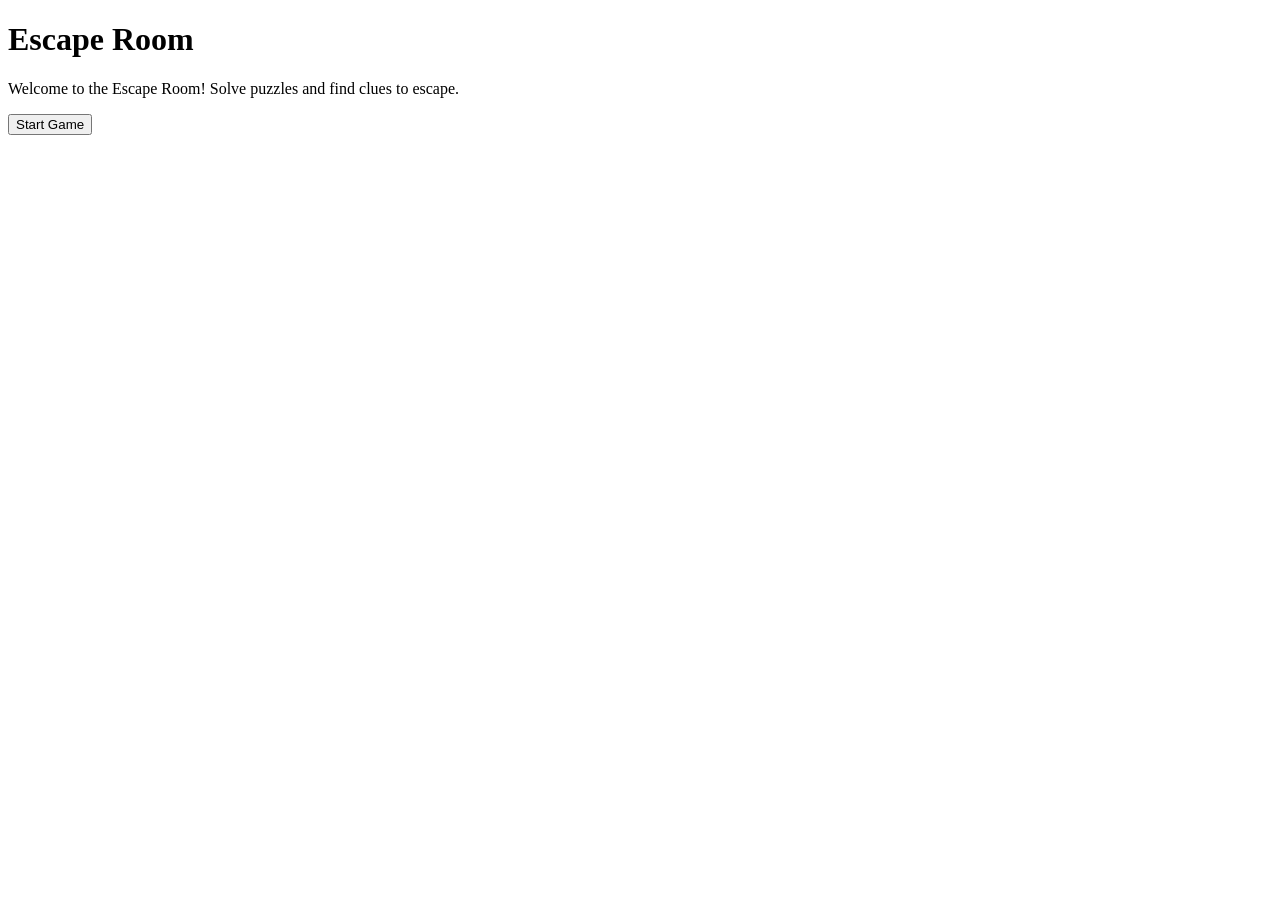
==== files/index.html @ f4bd7284 "." ====
<!DOCTYPE html>
<html lang="en">
<head>
    <meta charset="UTF-8">
    <meta name="viewport" content="width=device-width, initial-scale=1.0">
    <title>EscapeRoom</title>
    <link rel="stylesheet" href="css/app.css">
    <script src="js/app.js"></script>
</head>
<body>
    <div class="container">
        <h1>Escape Room</h1>
        <p>Welcome to the Escape Room! Solve puzzles and find clues to escape.</p>
        <button id="startButton">Start Game</button>
    </div>
</body>
</html>
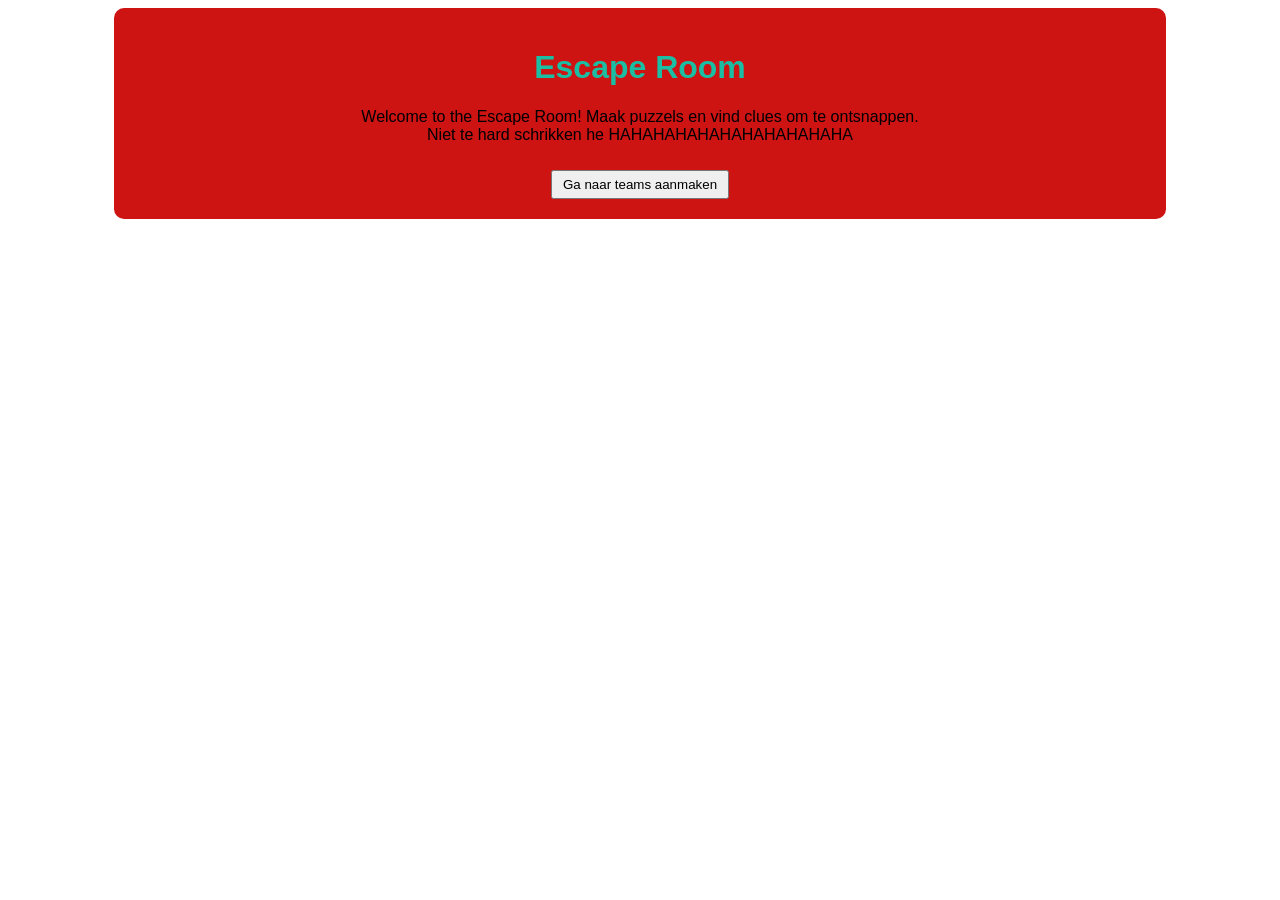
==== commit b0d93c3f: "." ====
--- a/files/index.html
+++ b/files/index.html
@@ -4,14 +4,18 @@
     <meta charset="UTF-8">
     <meta name="viewport" content="width=device-width, initial-scale=1.0">
     <title>EscapeRoom</title>
-    <link rel="stylesheet" href="css/app.css">
-    <script src="js/app.js"></script>
+    <link rel="stylesheet" href="../css/style.css">
+    <script src="../js/app.js"></script>
 </head>
 <body>
-    <div class="container">
+    <div class="INDEX1">
         <h1>Escape Room</h1>
-        <p>Welcome to the Escape Room! Solve puzzles and find clues to escape.</p>
-        <button id="startButton">Start Game</button>
-    </div>
+        <p>Welcome to the Escape Room! Maak puzzels en vind clues om te ontsnappen. <br>
+        Niet te hard schrikken he HAHAHAHAHAHAHAHAHAHAHA </p>
+        <a href="teams.html">
+  <button>Ga naar teams aanmaken</button>
+</a>
+</div>
+
 </body>
 </html>
--- a/css/style.css
+++ b/css/style.css
@@ -0,0 +1,73 @@
+body {
+  font-family: Arial, sans-serif;
+  text-align: center;
+}
+
+a {
+  color: black;
+  text-decoration: none;
+}
+
+.container {
+  display: flex;
+  justify-content: center;
+  gap: 20px;
+  margin-top: 50px;
+}
+
+.box {
+  width: 100px;
+  height: 100px;
+  background-color: #3498db;
+  color: white;
+  display: flex;
+  align-items: center;
+  justify-content: center;
+  cursor: pointer;
+  font-weight: bold;
+  border-radius: 8px;
+}
+
+.box:hover {
+  background-color: #2980b9;
+}
+
+.overlay {
+  position: fixed;
+  top: 0;
+  left: 0;
+  width: 100%;
+  height: 100%;
+  background: rgba(0, 0, 0, 0.5);
+  display: none;
+}
+
+.modal {
+  position: fixed;
+  top: 50%;
+  left: 50%;
+  transform: translate(-50%, -50%);
+  background: white;
+  padding: 20px;
+  border-radius: 10px;
+  display: none;
+  width: 300px;
+}
+
+button {
+  margin-top: 10px;
+  padding: 5px 10px;
+  cursor: pointer;
+}
+
+.INDEX1 {
+  background-color: #ce1313;
+  padding: 20px;
+  border-radius: 10px;
+  width: 80%;
+  margin: auto;
+}
+
+h1 {
+  color: rgb(28, 190, 163);
+}
